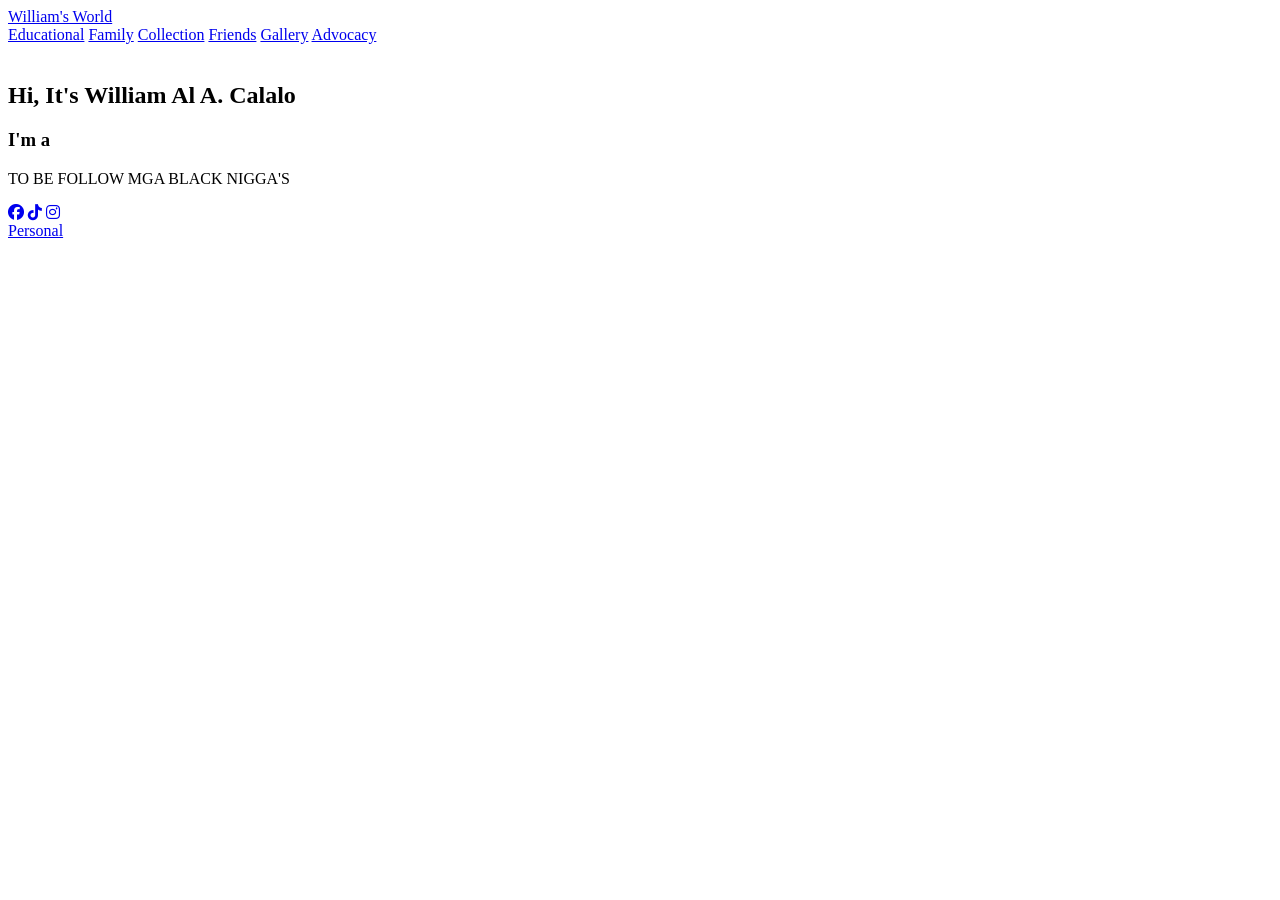
==== index.html @ fcd1811c "Rename index11.html to index.html" ====
<!DOCTYPE html>
<html lang="en">
    
<head>
    <meta charset="UTF-8">
    <meta name="viewport" content="width=device-width, initial-scale=1.0">
    <link rel="stylesheet" href="https://cdnjs.cloudflare.com/ajax/libs/font-awesome/6.5.2/css/all.min.css">
    <link rel="stylesheet" href="style1.css">
    <title>Portfolio Website</title>
</head>
<body>
    <header>
        <a href="Personal.html" class="logo">William's World</a>

        <nav>
            <a href="Educational.html">Educational</a>
            <a href="Family.html" >Family</a>
            <a href="Collection.html" >Collection</a>
            <a href="Friends.html" >Friends</a>
            <a href="gallery.html" >Gallery</a>
            <a href="#" >Advocacy</a>
        </nav>
    </header>
    <section class="home">
        <div class="home-img">
            <img src="self.JPG" alt="">
        </div>
        <div class="home-content">
            <h1>Hi, It's <span>William Al A. Calalo</span></h1>
            <h3 class="typing-text">I'm a <span></span></h3>
            <p>TO BE FOLLOW MGA BLACK NIGGA'S</p>
            <div class="social-icons">
                <a href="https://www.facebook.com/william24168"><i class="fab fa-facebook"></i></a>
                <a href="https://www.tiktok.com/@_wllalcla"><i class="fab fa-tiktok"></i></a>
                <a href="https://www.instagram.com/_wllalclao/?__pwa=1"><i class="fa-brands fa-instagram"></i></a>
            </div>
            <a href="Personal.html" class="btn">Personal</a>
        </div>
    </section>
</body>
</html>
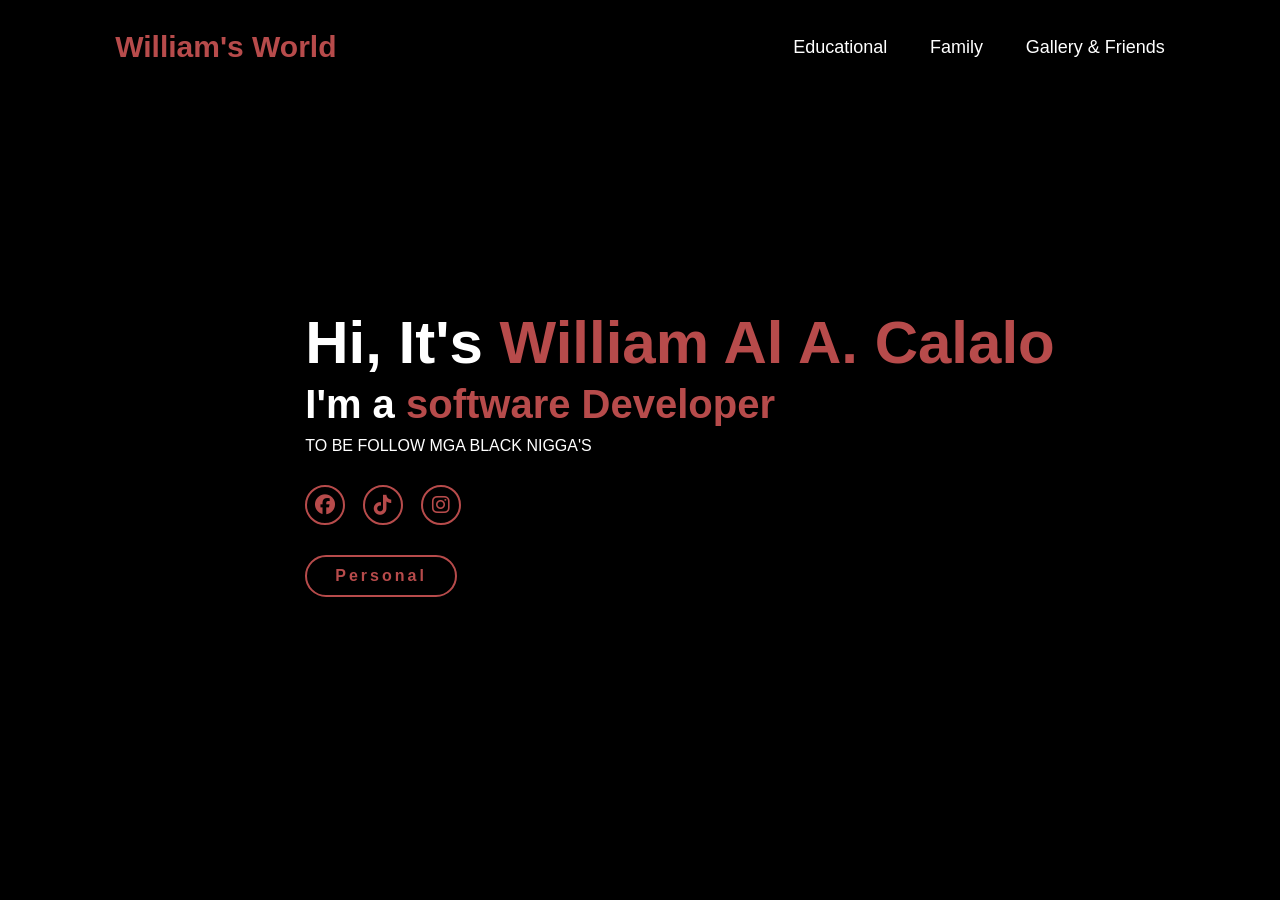
==== commit 7adc556e: "index.html" ====
--- a/index.html
+++ b/index.html
@@ -10,15 +10,17 @@
 </head>
 <body>
     <header>
+
+<meta name="viewport" content="width=device-width, initial-scale=1.0">
+
+
         <a href="Personal.html" class="logo">William's World</a>
 
         <nav>
             <a href="Educational.html">Educational</a>
             <a href="Family.html" >Family</a>
-            <a href="Collection.html" >Collection</a>
-            <a href="Friends.html" >Friends</a>
-            <a href="gallery.html" >Gallery</a>
-            <a href="#" >Advocacy</a>
+            <a href="gallery.html" >Gallery & Friends</a>
+
         </nav>
     </header>
     <section class="home">
--- a/style1.css
+++ b/style1.css
@@ -0,0 +1,292 @@
+*{
+    margin: 0;
+    padding: 0;
+    box-sizing: border-box;
+    text-decoration: none;
+    border: none;
+    outline: none;
+    font-family: 'Poppins', sans-serif;
+}
+
+html{
+    font-size: 62.5%;
+}
+
+body{
+    width: 100%;
+    height: 100vh;
+    overflow-x: hidden;
+    background-color: black;
+    color: white;
+}
+
+header{
+    margin-top: 20px;
+    position: fixed;
+    top: 0;
+    left: 0;
+    width: 100%;
+    padding: 1rem 9%;
+    background-color: transparent;
+    filter: drop-shadow(10px);
+    display: flex;
+    justify-content: space-between;
+    align-items: center;
+    z-index: 100;
+}
+
+.logo{
+    font-size: 3rem;
+    color: #b74b4b;
+    font-weight: 800;
+    cursor: pointer;
+    transition: 0.5s ease;
+}
+
+.logo:hover{
+    transform: scale(1.1);
+}
+
+nav a{
+    font-size: 1.8rem;
+    color: white;
+    margin-left: 4rem;
+    font-weight: 500;
+    transition: 0.3s ease;
+    border-bottom: 3px solid transparent;
+}
+
+nav a:hover,
+nav a.active{
+    color: #b74b4b;
+    border-bottom: 3px solid #b74b4b;
+}
+
+@media(max-width:995px){
+    nav{
+        position: absolute;
+        display: none;
+        top: 0;
+        right: 0;
+        width: 40%;
+        border-left: 3px solid #b74b4b;
+        border-bottom: 3px solid #b74b4b;
+        border-bottom-left-radius: 2rem;
+        padding: 1rem solid;
+        background-color: #161616;
+        border-top: 0.1rem solid rgba(0,0,0,0.1);
+    }
+
+    nav.active{
+        display: block;
+    }
+
+    nav a{
+        display: block;
+        font-size: 2rem;
+        margin: 3rem 0;
+    }
+
+    nav a:hover,
+    nav a.active{
+        padding: 1rem;
+        border-radius: 0.5rem;
+        border-bottom: 0.5rem solid #b74b4b;
+    }
+}
+
+section{
+    min-height: 100vh;
+    padding: 5rem 9% 5rem;
+}
+
+.home{
+    display: flex;
+    justify-content: center;
+    align-items: center;
+    gap: 8rem;
+    background-color: black;
+}
+
+.home .home-content h1{
+    font-size: 6rem;
+    font-weight: 700;
+    line-height: 1.3;
+}
+
+span{
+    color: #b74b4b;
+}
+
+.home-content h3{
+    font-size: 4rem;
+    margin-bottom: 1rem;
+    font-weight: 700;
+}
+
+.home-content p{
+    font-size: 1.6rem;
+}
+
+.home-img{
+    border-radius: 50%;
+}
+
+.home-img img{
+    position: relative;
+    width: 20vw;
+    border-radius: 50%;
+    box-shadow: 0 0 25px var(--main-color);
+    cursor: pointer;
+    transition: 0.2s linear;
+}
+
+.home-img img:hover{
+    font-size: 1.8rem;
+    font-weight: 500;
+    box-shadow: 0 0 25px var( -- main-color);
+    box-shadow: 0 0 50px var( -- main-color);
+    box-shadow: 0 0 100px var( -- main-color);
+}
+
+.social-icons a{
+    display: inline-flex;
+    justify-content: center;
+    align-items: center;
+    width: 4rem;
+    height: 4rem;
+    background-color: transparent;
+    border: 0.2rem solid #b74b4b;
+    font-size: 2rem;
+    border-radius: 50%;
+    margin: 3rem 1.5rem 3rem 0;
+    transition: 0.3s ease;
+    color: #b74b4b;
+}
+
+.social-icons a:hover{
+    color: black;
+    transform: scale(1.3) translateY(-5px);
+    background-color: #b74b4b;
+    box-shadow: 0  0 25px #b74b4b;
+}
+
+.btn{
+    display: inline-block;
+    padding: 1rem 2.8rem;
+    background-color: black;
+    border-radius: 4rem;
+    font-size: 1.6rem;
+    color: #b74b4b;
+    letter-spacing: 0.3rem;
+    font-weight: 600;
+    border: 2px solid #b74b4b;
+    transition: 0.3s ease;
+    cursor: pointer;
+}
+
+.btn:hover{
+    transform: scale3d(1.03);
+    background-color: #b74b4b;
+    color: black;
+    box-shadow: 0 0 25px #b74b4b;
+}
+
+.typing-text{
+    font-size: 34px;
+    font-weight: 600;
+    min-width: 280px;
+}
+
+.typing-text span{
+    position: relative;
+}
+
+.typing-text span::before{
+    content: "software Developer";
+    color: #b74b4b;
+    animation: words 20s infinite;
+}
+
+.typing-text span::after{
+    content: "";
+    background-color: black;
+    position: absolute;
+    width: calc(100% + 8px);
+    height: 100%;
+    border-left: 3px solid black;
+    right: -8;
+    animation: cursor 0.6s infinite;
+}
+
+@keyframes cursor{
+    to{
+        border-left: 3px solid #b74b4b;
+    }
+}
+
+@keyframes words{
+    0%, 20%{
+        content: "Lycean";
+    }
+    21%, 40%{
+        content: "Student";
+    }
+    41%, 60%{
+        content: "Lycean";
+    }
+    61%, 80%{
+        content: "Student";
+    }
+    81%, 100%{
+        content: "Lycean";
+    }
+}
+
+@media (max-width: 1000px){
+    .home{
+        gap: 4rem;
+    }
+}
+
+@media(max-width:995px){
+    .home{
+        flex-direction: column;
+        margin: 5rem 4rem;
+    }
+
+    .home .home-content h3{
+        font-size: 2.5rem;
+    }
+
+    .home-content h1{
+        font-size: 5rem;
+    }
+
+    .home-img img{
+        width: 70vw;
+        margin-top: 4rem;
+    }
+}
+
+.container {
+  display: flex;
+  flex-direction: column;
+  align-items: center;
+}
+
+img {
+  max-width: 100%;
+  height: auto;
+}
+
+@media (max-width: 768px) {
+  h1 {
+    font-size: 1.5rem;
+  }
+  .nav {
+    flex-direction: column;
+  }
+}
+
+
